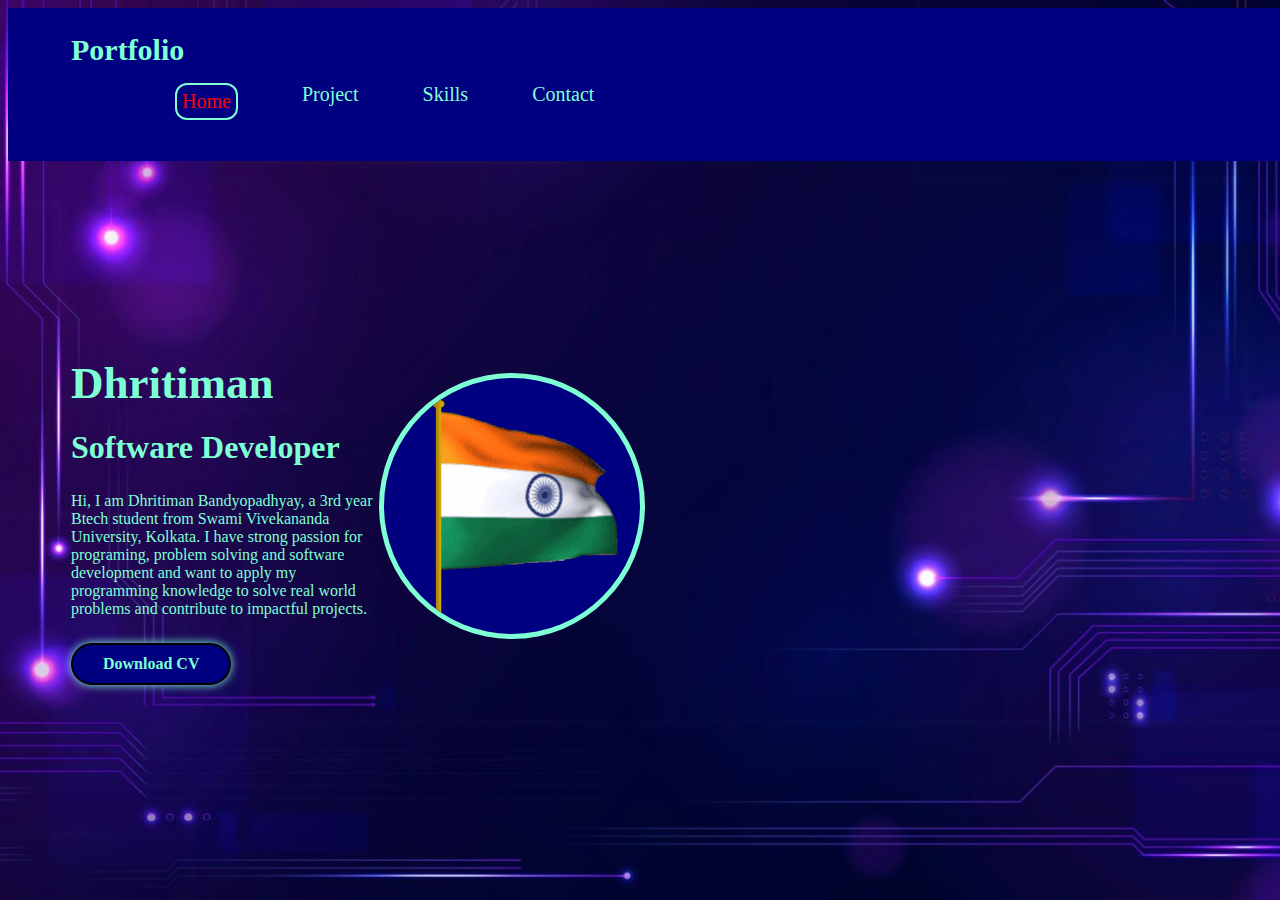
==== index.html @ 91bf4b10 "new" ====
<!DOCTYPE html>

<html lang="en">
<head>
    <meta charset="UTF-8">
    <meta name="viewport" content="width=device-width, initial-scale=1.0">
    <title>Portfolio</title>
    <link rel="stylesheet" href="style.css">
    <link href='https://unpkg.com/boxicons@2.1.4/css/boxicons.min.css' rel='stylesheet'>
</head>


<body>
    <!--TOP NAVIGATION BAR-->
    <nav class="navbar">
        <a href="#" class="logo">Portfolio</a>
        <ul>
            <li class="active"><a href="index.html">Home</a></li>
            <li><a href="project.html">Project</a></li>
            <li><a href="skills.html">Skills</a></li>
            <li><a href="contact.html">Contact</a></li>
        </ul>
    </nav>
    <!--MIDDLE BODY TEXT-->
    <section class="home">
        <div class="home-info">
            <h1>Dhritiman</h1>
            <h2>Software Developer</h2>
            <p>
                Hi, I am Dhritiman Bandyopadhyay, a 3rd year Btech student from 
                Swami Vivekananda University, Kolkata.
                I have strong passion for programing, problem solving and software development and want to apply my
                programming knowledge to solve real world problems and contribute to impactful projects.
            </p>
            <div class="btn-sci">
                <a href="https://drive.google.com/file/d/1_7Zh4BoSg79Pki5TvBTY0ALc9xuIOeTG/view?usp=drivesdk" class="btn">Download CV</a>
                
        </div>
        </div>
        <!--HOME-->
        <div class="home-img">
            <div class="img-box">
                <div class="img-item">
                    <img src="src/india.gif" alt="">
                </div>
            </div>
        </div>

    </section>
</body>
</html>
---- style.css ----
@import url('https://fonts.googleapis.com/css2?family=Roboto:wght@400;700&display=swap')

*{
    margin:0;
    padding:0;
    box-sizing:border-box;
    font-family:'Poppins', sans-serif;
}

body{
    max-height: 700px;
    max-width: 700px;
    background-image: url(src/bg.jpg);
    background-repeat: no-repeat;
    background-size: cover;
    background-attachment: fixed ;
    
}

a{
    color: aquamarine;
    text-decoration: none;
    transition: border;
}

.navbar{
    position:relative;
    left:0;
    top: 0;
    
    width: 200%;
    padding: 25px 9%;
    background-color: navy;
    display:inline-block;
    justify-content: space-between;
    align-items: center;
    z-index: 100;
}

.navbar .logo{
    font-size: 30px;
    font-weight: 700;
}

.navbar ul{
    display: flex;
}

.navbar ul li{
    list-style: none;
    margin-left: 5vw;
}

.navbar ul li a{
    font-size: 20px;
    font-weight: 500;
}

.navbar ul li:hover a{
    transition: 0.5s;
    color: red;
}
.navbar ul li.active a{
    
    color: rgb(255, 0, 0);
    border: 2px solid aquamarine;
    border-radius: 12px;
    padding: 5px;
    display: inline-block;
    transition: 0.5s;
    box-shadow: 5px;
}

.home {
    display: flex;
    align-items: center;
    height: 70vh;
    padding: 30px 9% 0;
    color: aquamarine;
}

.home-info h1{
    font-size: 45px;
}

.home-info h2{
    font-size: 32px;
    margin-top: -10px;
    align-items: center;
}

.home-info p{
    font-size: 16px;
    margin: 10px 0 25px;
}


.btn{
    display: inline-block;
    padding: 10px 30px;
    background: navy;
    border: 2px solid black;
    border-radius: 40px;
    box-shadow: 0 0 10px;
    font-size: 16px;
    color: aquamarine;
    font-weight: 600;
    transition: .5s;
}

.btn:hover{
    background: transparent;
    color: black;
}

.home-info .btn-sci .sci{
    margin-left: 20px;
}

.home-info .btn-sci .sci a{
    display: inline-flex;
    padding: 8px;
    border: 2px solid green;
    border-radius: 50%;
    transition: 0.5s;
}

.home-info .btn-sci .sci a:hover{
    background: navy;
}

.home-img .img-box {
    width: 20vw;
    height: 20vw;
    background: aquamarine;
    border-radius: 50%;
    padding: 5px;
}

.home .img-box .img-item{
    width: 20vw;
    height: 20vw;
    background: navy;
    border-radius: 50%;
    position: relative;
    overflow: hidden;
}

.home-img .img-box img{
    position: relative;
    display: block;
    width: 125%;
    object-fit: cover;
}

.contact{
    position: relative;
    padding-bottom: 10px;
    padding-right: 100px;
    top: 5vh;
    left: 30vh;
    width: 500px;
    background-color: navy;
    box-shadow: 0 0 20px 0;

    display: flex;
    flex-direction: column;
    gap: 10px;
    
    border-radius: 24px ;
    justify-content: center;
    align-items: center;
    
    
}

form{
    justify-content: center;
    align-self: center;
    margin: 60px;
}

.input-field{
    width: 400px;
    height: 40px;
    margin-top: 20px;
    padding-left: 10px;
    padding-right: 1px;
    border: 1px solid #777;
    border-radius: 14px;
    justify-content: center;
}

.text-field{
    height: 150px;
    width: 400px;
    gap: 10px;
    padding-top: 20px;
    border-radius: 14px;
}

@media screen and (max-width: 700px){

    body{
        max-height: 480px;
        max-width: 320px;
    }
    .navbar{
        position:relative;
        left:0;
        top: 0;
        
        width: 200%;
        padding: 25px 9%;
        background-color: navy;
        display:inline-block;
        justify-content: space-between;
        align-items: center;
        z-index: 1000;
    }
    

    .home-img .img-box {
        width: 20vw;
        height: 20vw;
        background: aquamarine;
        border-radius: 50%;
        padding: 2px;
    }
    .contact{
        position: absolute;
        
        top: 30vh;
        left: 7vh;
        width: 300px;
        background-color: navy;
        box-shadow: 0 0 20px 0;
    
        display: flex;
        flex-direction: column;
        gap: 10px;
        
        border-radius: 24px ;
        justify-content: center;
        align-items: center;
        
        
    }

    .input-field{
        width: 200px;
        height: 40px;
        margin-top: 20px;
        padding-left: 10px;
        padding-right: 1px;
        border: 1px solid #777;
        border-radius: 14px;
        justify-content: center;
    }
    
    .text-field{
        height: 150px;
        width: 200px;
        gap: 10px;
        padding-top: 20px;
        border-radius: 14px;
    }
}
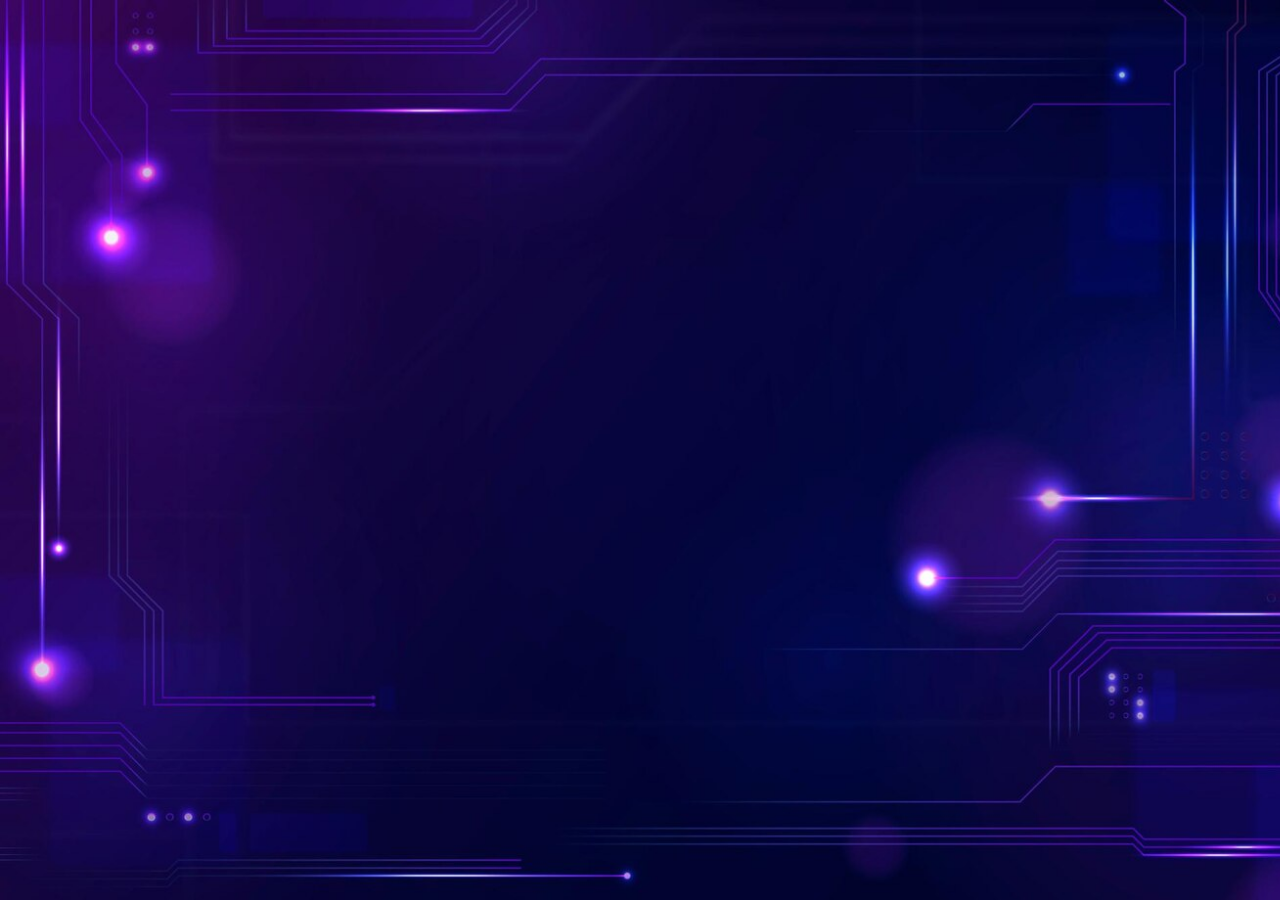
==== commit 5b46c60b: "." ====
--- a/index.html
+++ b/index.html
@@ -6,7 +6,6 @@
     <meta name="viewport" content="width=device-width, initial-scale=1.0">
     <title>Portfolio</title>
     <link rel="stylesheet" href="style.css">
-    <link href='https://unpkg.com/boxicons@2.1.4/css/boxicons.min.css' rel='stylesheet'>
 </head>
 
 
@@ -32,7 +31,7 @@
                 I have strong passion for programing, problem solving and software development and want to apply my
                 programming knowledge to solve real world problems and contribute to impactful projects.
             </p>
-            <div class="btn-sci">
+            <div>
                 <a href="https://drive.google.com/file/d/1_7Zh4BoSg79Pki5TvBTY0ALc9xuIOeTG/view?usp=drivesdk" class="btn">Download CV</a>
                 
         </div>
--- a/style.css
+++ b/style.css
@@ -8,8 +8,9 @@
 }
 
 body{
-    max-height: 700px;
-    max-width: 700px;
+    overflow-x: hidden;
+    max-height: 700vh;
+    max-width: 100vw;
     background-image: url(src/bg.jpg);
     background-repeat: no-repeat;
     background-size: cover;
@@ -28,7 +29,7 @@
     left:0;
     top: 0;
     
-    width: 200%;
+    width: 83%;
     padding: 25px 9%;
     background-color: navy;
     display:inline-block;
@@ -75,7 +76,7 @@
     display: flex;
     align-items: center;
     height: 70vh;
-    padding: 30px 9% 0;
+    padding: 50px 9% 0;
     color: aquamarine;
 }
 
@@ -113,21 +114,6 @@
     color: black;
 }
 
-.home-info .btn-sci .sci{
-    margin-left: 20px;
-}
-
-.home-info .btn-sci .sci a{
-    display: inline-flex;
-    padding: 8px;
-    border: 2px solid green;
-    border-radius: 50%;
-    transition: 0.5s;
-}
-
-.home-info .btn-sci .sci a:hover{
-    background: navy;
-}
 
 .home-img .img-box {
     width: 20vw;
@@ -156,7 +142,7 @@
 .contact{
     position: relative;
     padding-bottom: 10px;
-    padding-right: 100px;
+    
     top: 5vh;
     left: 30vh;
     width: 500px;
@@ -172,6 +158,12 @@
     align-items: center;
     
     
+}
+
+.icons{
+    width: 24px;
+    height: 24px;
+    padding-top: 15px;
 }
 
 form{
@@ -199,19 +191,20 @@
     border-radius: 14px;
 }
 
+/*for mobile*/ 
 @media screen and (max-width: 700px){
 
     body{
-        max-height: 480px;
-        max-width: 320px;
+        max-width: 700vw;
+        overflow: hidden;
     }
     .navbar{
         position:relative;
         left:0;
         top: 0;
         
-        width: 200%;
-        padding: 25px 9%;
+        width: 90%;
+        
         background-color: navy;
         display:inline-block;
         justify-content: space-between;
@@ -219,6 +212,10 @@
         z-index: 1000;
     }
     
+    .navbar ul li{
+        list-style: none;
+        margin-left: 3vw;
+    }
 
     .home-img .img-box {
         width: 20vw;
@@ -265,4 +262,39 @@
         padding-top: 20px;
         border-radius: 14px;
     }
-}+}
+
+/*for tablet*/
+@media screen and (min-width: 768px) and (max-width: 1024px) {
+
+    .navbar{
+        width: 83%;
+    }
+    
+    .contact{
+        top: 5vh;
+        left: 50%;
+        transform: translateX(-50%);
+        
+    }
+}
+
+/* transition */
+@media screen and (min-width: 401px) { 
+    body {
+        opacity: 0;
+        transform: translateY(50px) scale(0.98); 
+        animation: slideIn 0.7s ease-out forwards;
+    }
+}
+
+@keyframes slideIn {
+    from {
+        opacity: 0;
+        transform: translateY(50px) scale(0.98);
+    }
+    to {
+        opacity: 1;
+        transform: translateY(0) scale(1);
+    }
+}
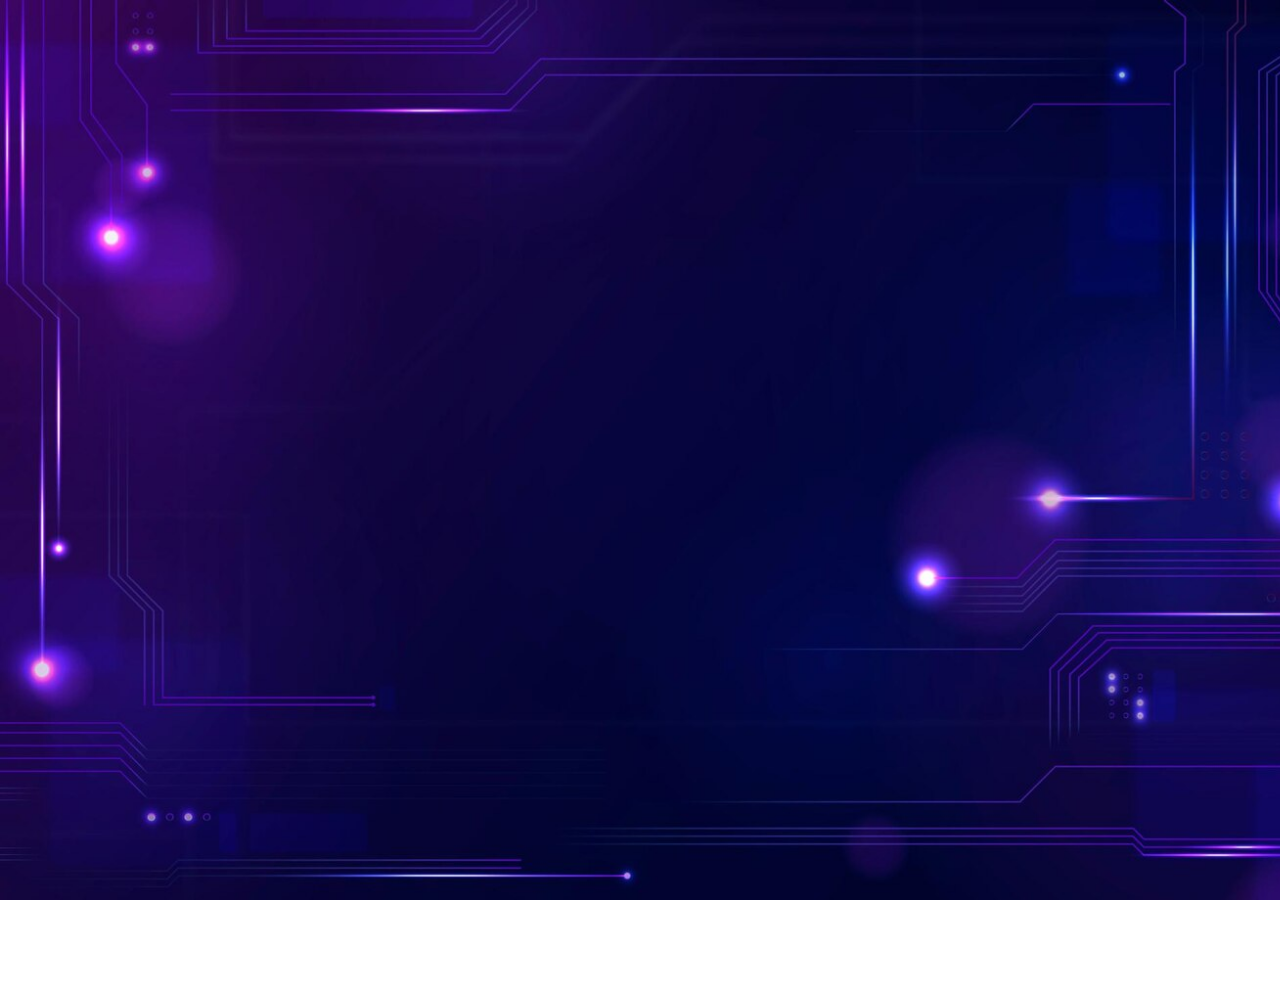
==== commit 347e1cb7: "." ====
--- a/index.html
+++ b/index.html
@@ -12,7 +12,7 @@
 <body>
     <!--TOP NAVIGATION BAR-->
     <nav class="navbar">
-        <a href="#" class="logo">Portfolio</a>
+        <a href="index.html" class="logo">Portfolio</a>
         <ul>
             <li class="active"><a href="index.html">Home</a></li>
             <li><a href="project.html">Project</a></li>
--- a/style.css
+++ b/style.css
@@ -76,7 +76,7 @@
     display: flex;
     align-items: center;
     height: 70vh;
-    padding: 50px 9% 0;
+    padding: 50px 9% 100px;
     color: aquamarine;
 }
 
@@ -100,7 +100,7 @@
     display: inline-block;
     padding: 10px 30px;
     background: navy;
-    border: 2px solid black;
+    border: 2px solid red;
     border-radius: 40px;
     box-shadow: 0 0 10px;
     font-size: 16px;
@@ -111,7 +111,7 @@
 
 .btn:hover{
     background: transparent;
-    color: black;
+    color: red;
 }
 
 
@@ -196,7 +196,7 @@
 
     body{
         max-width: 700vw;
-        overflow: hidden;
+        overflow-x: hidden;
     }
     .navbar{
         position:relative;
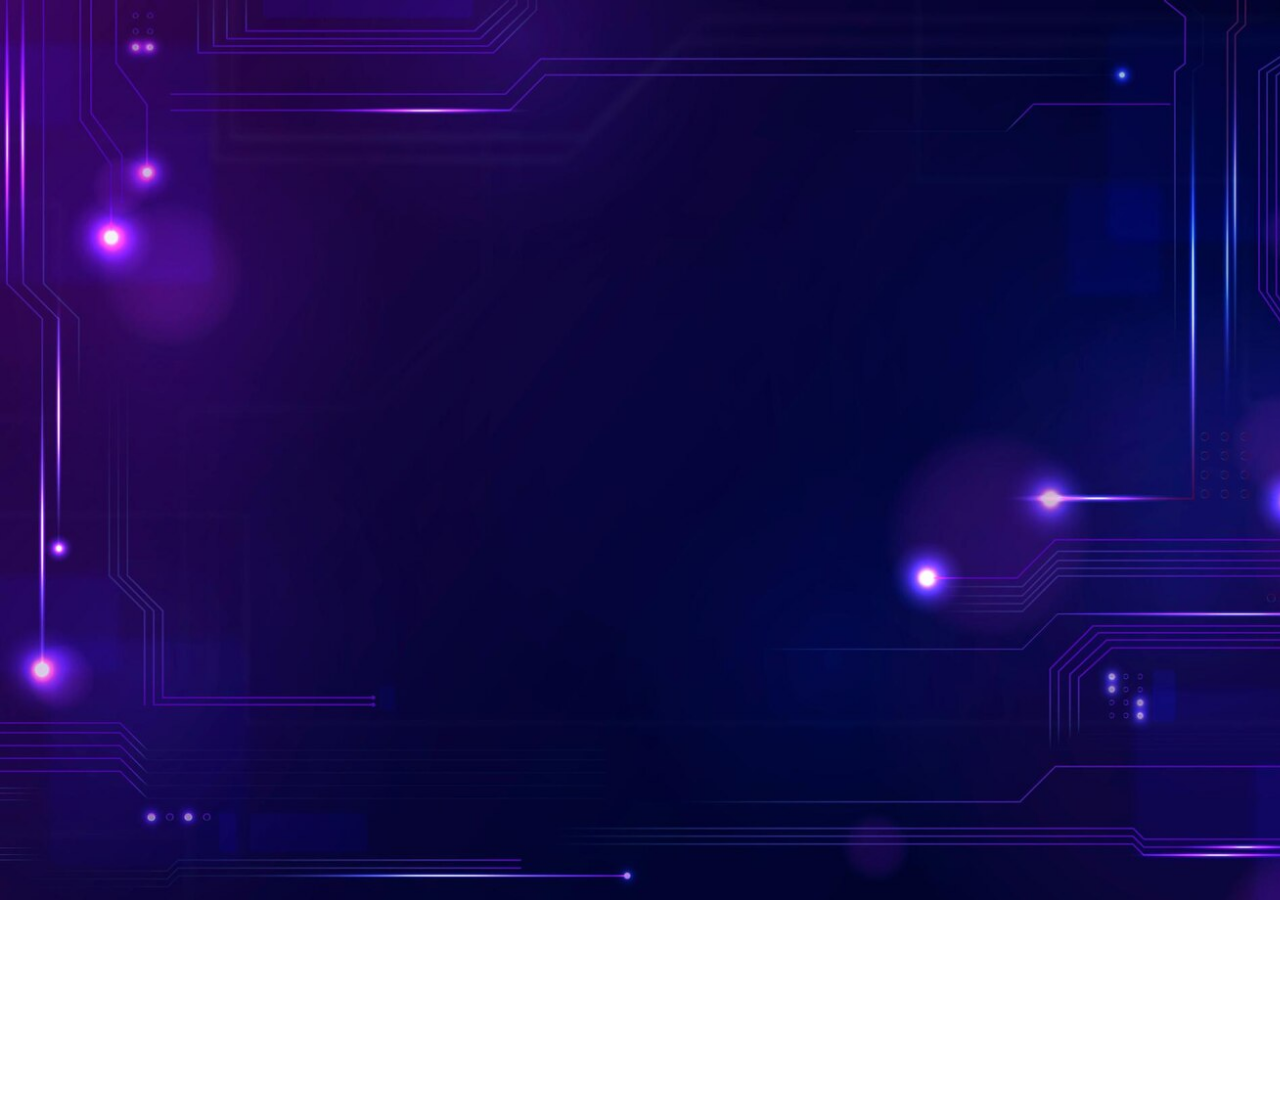
==== commit 15e38ed0: "." ====
--- a/index.html
+++ b/index.html
@@ -23,16 +23,16 @@
     <!--MIDDLE BODY TEXT-->
     <section class="home">
         <div class="home-info">
-            <h1>Dhritiman</h1>
-            <h2>Software Developer</h2>
+            <h1>Hi, I'm Dhritiman</h1>
+            <h2>a Software Developer</h2>
             <p>
-                Hi, I am Dhritiman Bandyopadhyay, a 3rd year Btech student from 
+                currently studying in 3rd year of BTEch[CSE] from 
                 Swami Vivekananda University, Kolkata.
                 I have strong passion for programing, problem solving and software development and want to apply my
                 programming knowledge to solve real world problems and contribute to impactful projects.
             </p>
             <div>
-                <a href="https://drive.google.com/file/d/1_7Zh4BoSg79Pki5TvBTY0ALc9xuIOeTG/view?usp=drivesdk" class="btn">Download CV</a>
+                <a href="https://drive.google.com/file/d/1_c6vSriVkSQscELhC5BOkp5UHwrLvvN5/view?usp=sharing" class="btn">Download CV</a>
                 
         </div>
         </div>
--- a/style.css
+++ b/style.css
@@ -28,10 +28,12 @@
     position:relative;
     left:0;
     top: 0;
-    
+    border: 2px solid aquamarine;
+    border-radius: 14px;
+    box-shadow: 0 0 20px 0;
     width: 83%;
     padding: 25px 9%;
-    background-color: navy;
+    background-color: rgba(0, 0, 255, 0.5);;
     display:inline-block;
     justify-content: space-between;
     align-items: center;
@@ -41,6 +43,7 @@
 .navbar .logo{
     font-size: 30px;
     font-weight: 700;
+    color: orange;
 }
 
 .navbar ul{
@@ -59,12 +62,13 @@
 
 .navbar ul li:hover a{
     transition: 0.5s;
-    color: red;
+    color: orange;
 }
 .navbar ul li.active a{
     
-    color: rgb(255, 0, 0);
+    color: orange;
     border: 2px solid aquamarine;
+    box-shadow: 0 0 20px 0;
     border-radius: 12px;
     padding: 5px;
     display: inline-block;
@@ -78,13 +82,27 @@
     height: 70vh;
     padding: 50px 9% 100px;
     color: aquamarine;
+    padding-top: 20vh;
+}
+
+.home-info{
+    background-color: rgba(0, 0, 255, 0.5);
+    border: 2px, solid aquamarine;
+    box-shadow: 0 0 20px 0;
+    padding-right: 5vw;
+    padding-left: 5vw;
+    padding-bottom: 10vh;
+    border-radius: 14px;
 }
 
 .home-info h1{
     font-size: 45px;
+    color: orange;
 }
 
 .home-info h2{
+    color: orange;
+    padding-top: 5vh;
     font-size: 32px;
     margin-top: -10px;
     align-items: center;
@@ -99,8 +117,8 @@
 .btn{
     display: inline-block;
     padding: 10px 30px;
-    background: navy;
-    border: 2px solid red;
+    background: rgba(0, 0, 255, 0.5);;
+    border: 2px solid orange;
     border-radius: 40px;
     box-shadow: 0 0 10px;
     font-size: 16px;
@@ -111,7 +129,7 @@
 
 .btn:hover{
     background: transparent;
-    color: red;
+    color: orange;
 }
 
 
@@ -121,12 +139,14 @@
     background: aquamarine;
     border-radius: 50%;
     padding: 5px;
+    top: 5vh
+    
 }
 
 .home .img-box .img-item{
     width: 20vw;
     height: 20vw;
-    background: navy;
+    background: rgba(0, 0, 255, 0.5);;
     border-radius: 50%;
     position: relative;
     overflow: hidden;
@@ -142,11 +162,11 @@
 .contact{
     position: relative;
     padding-bottom: 10px;
-    
+    border: 2px, solid, aquamarine;
     top: 5vh;
     left: 30vh;
     width: 500px;
-    background-color: navy;
+    background-color: rgba(0, 0, 255, 0.5);;
     box-shadow: 0 0 20px 0;
 
     display: flex;
@@ -158,6 +178,10 @@
     align-items: center;
     
     
+}
+
+.contact h3{
+    color: orange;
 }
 
 .icons{
@@ -202,10 +226,10 @@
         position:relative;
         left:0;
         top: 0;
-        
+        box-shadow: 0 0 20px 0;
         width: 90%;
         
-        background-color: navy;
+        background-color: rgba(0, 0, 255, 0.5);;
         display:inline-block;
         justify-content: space-between;
         align-items: center;
@@ -215,6 +239,10 @@
     .navbar ul li{
         list-style: none;
         margin-left: 3vw;
+    }
+
+    .home{
+        padding-top: 10vh;
     }
 
     .home-img .img-box {
@@ -224,13 +252,15 @@
         border-radius: 50%;
         padding: 2px;
     }
+
+
     .contact{
         position: absolute;
         
         top: 30vh;
         left: 7vh;
         width: 300px;
-        background-color: navy;
+        background-color: rgba(0, 0, 255, 0.5);;
         box-shadow: 0 0 20px 0;
     
         display: flex;
@@ -271,6 +301,11 @@
         width: 83%;
     }
     
+    .home{
+        padding-top: 5vh;
+    }
+
+
     .contact{
         top: 5vh;
         left: 50%;
